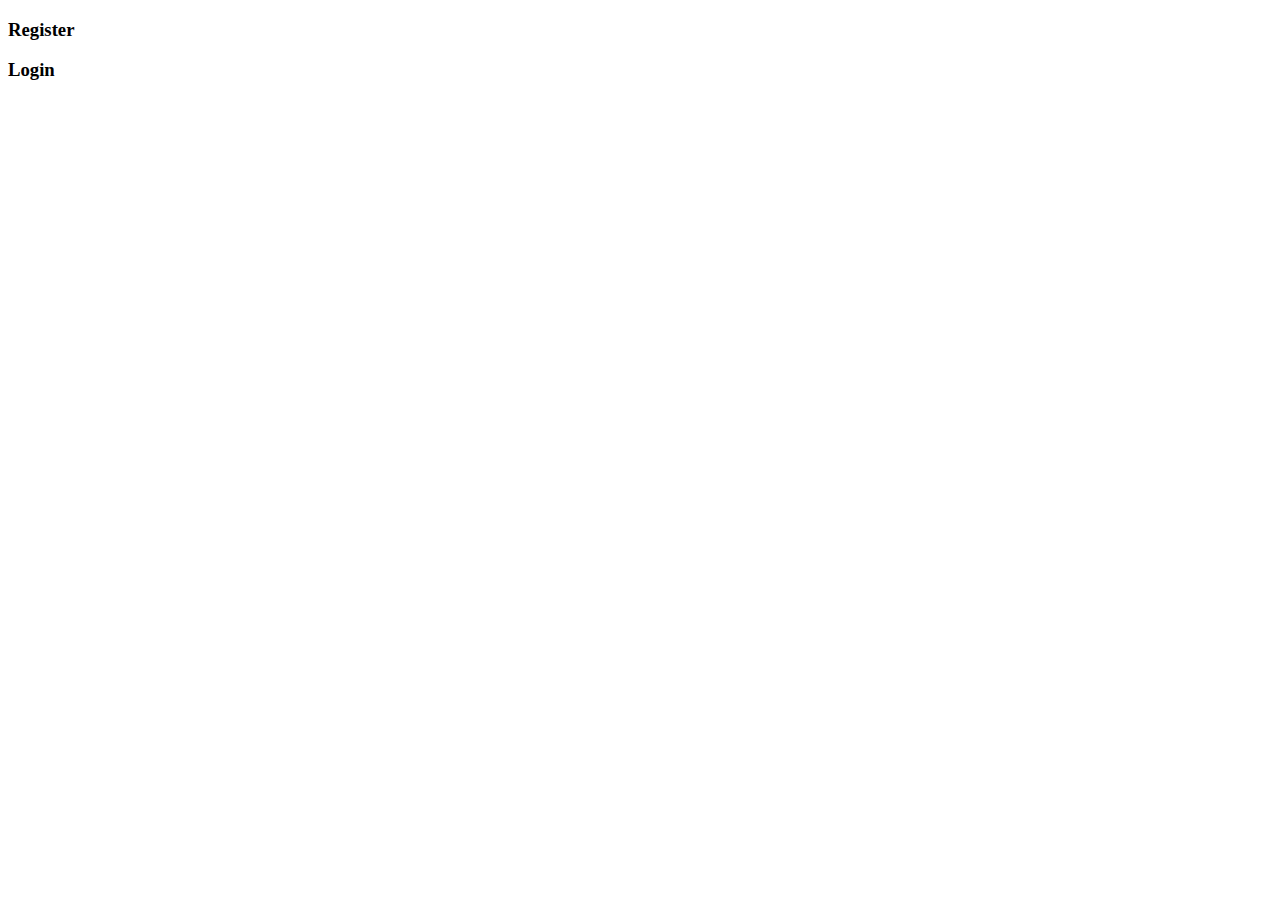
==== src/main/resources/templates/index.html @ cdad64e8 "Registration System" ====
<!DOCTYPE html>
<html xmlns:th="http://www.thymeleaf.org">
<head>
    <meta charset="ISO-8859-1">
</head>
<body>
<div>
    <h3><a th:href="@{/register}">Register</a></h3>
    <h3><a th:href="@{/login}">Login</a></h3>
</div>

</body>
</html>
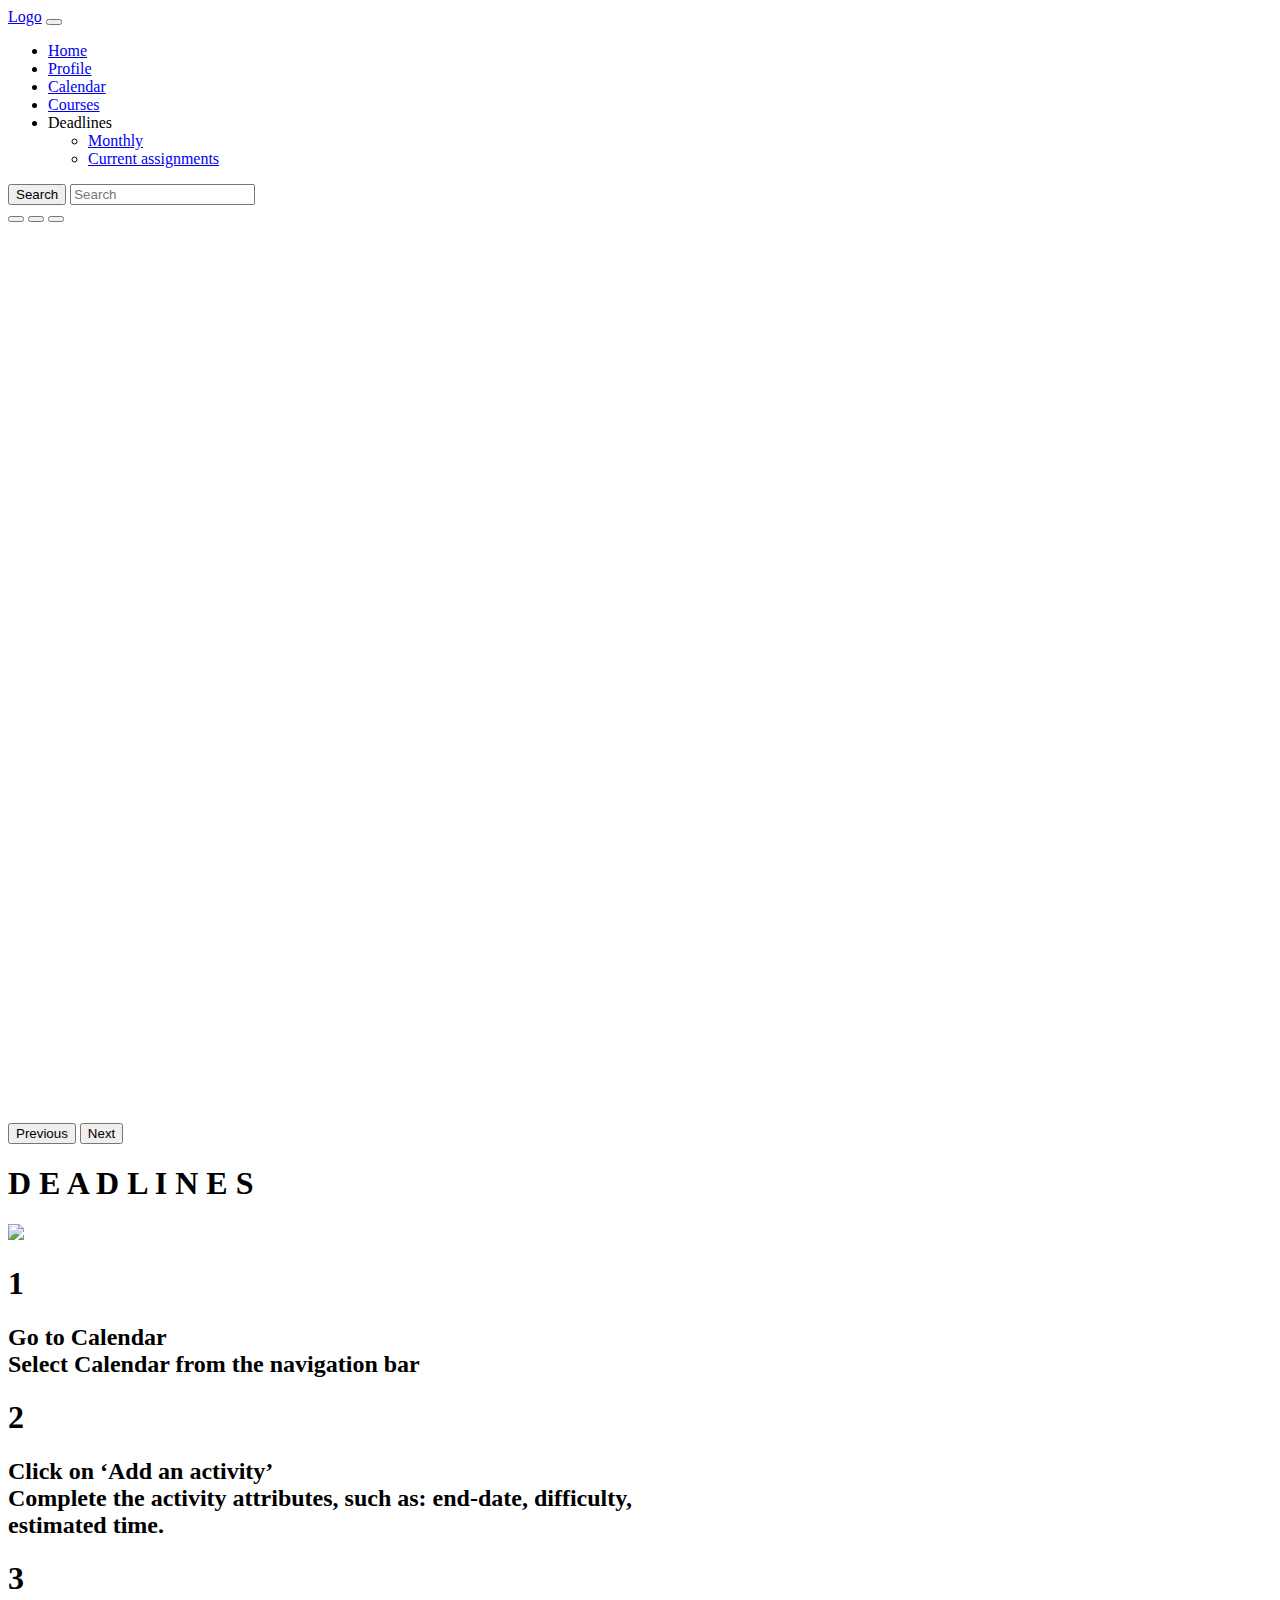
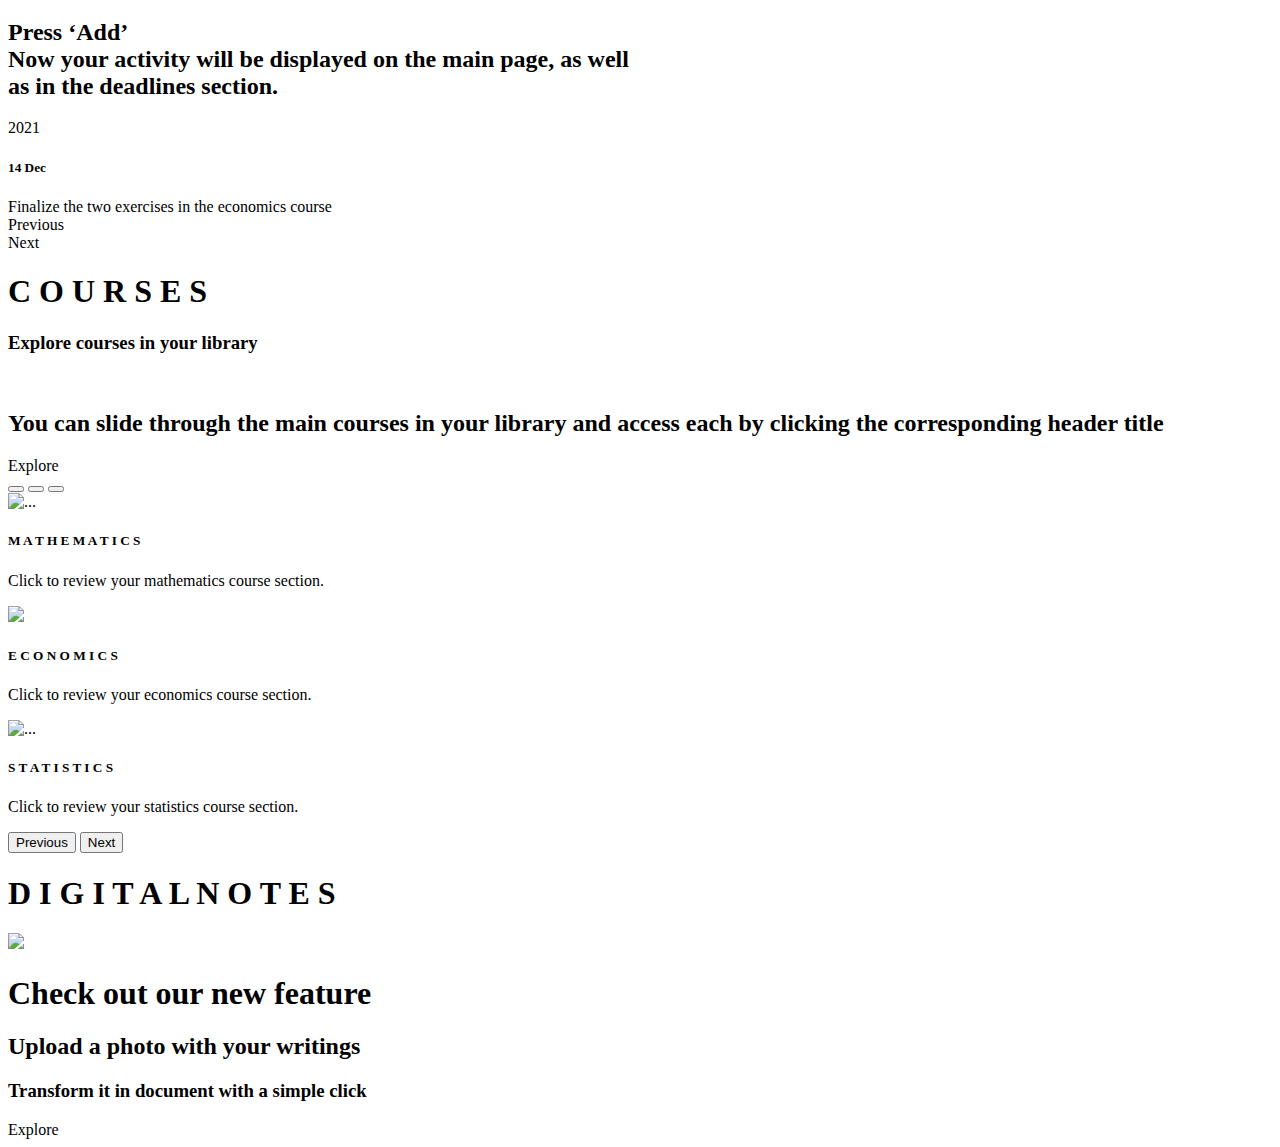
==== commit a5d409fe: "Home page done 80%" ====
--- a/src/main/resources/templates/index.html
+++ b/src/main/resources/templates/index.html
@@ -1,13 +1,245 @@
 <!DOCTYPE html>
-<html xmlns:th="http://www.thymeleaf.org">
+<html lang="en">
+
 <head>
-    <meta charset="ISO-8859-1">
+    <meta charset="UTF-8">
+    <meta http-equiv="X-UA-Compatible" content="IE=edge">
+    <meta name="viewport" content="width=device-width, initial-scale=1.0">
+    <script src="https://code.jquery.com/jquery-3.6.0.js"
+            integrity="sha256-H+K7U5CnXl1h5ywQfKtSj8PCmoN9aaq30gDh27Xc0jk=" crossorigin="anonymous"></script>
+    <link href="https://cdn.jsdelivr.net/npm/bootstrap@5.1.3/dist/css/bootstrap.min.css" rel="stylesheet"
+          integrity="sha384-1BmE4kWBq78iYhFldvKuhfTAU6auU8tT94WrHftjDbrCEXSU1oBoqyl2QvZ6jIW3" crossorigin="anonymous">
+    <script src="https://cdn.jsdelivr.net/npm/bootstrap@5.1.3/dist/js/bootstrap.bundle.min.js"
+            integrity="sha384-ka7Sk0Gln4gmtz2MlQnikT1wXgYsOg+OMhuP+IlRH9sENBO0LRn5q+8nbTov4+1p"
+            crossorigin="anonymous"></script>
+    <link rel="stylesheet" href="style/style-home.css">
+<!--    <script src="/scripts/carousel.js"></script>-->
+    <title>Home</title>
 </head>
+
 <body>
-<div>
-    <h3><a th:href="@{/register}">Register</a></h3>
-    <h3><a th:href="@{/login}">Login</a></h3>
+
+<nav class="navbar navbar-expand-lg navbar-light bg-light">
+    <div class="container-fluid">
+        <a class="navbar-brand" href="home.html">Logo</a>
+        <button class="navbar-toggler" type="button" data-bs-toggle="collapse"
+                data-bs-target="#navbarSupportedContent" aria-controls="navbarSupportedContent" aria-expanded="false"
+                aria-label="Toggle navigation">
+            <span class="navbar-toggler-icon"></span>
+        </button>
+        <div class="collapse navbar-collapse" id="navbarSupportedContent">
+            <ul class="navbar-nav me-auto mb-2 mb-lg-0">
+                <li class="nav-item">
+                    <a class="nav-link active" aria-current="page" href="#">Home</a>
+                </li>
+                <li class="nav-item">
+                    <a class="nav-link" href="/html/profile.html">Profile</a>
+                </li>
+                <li class="nav-item">
+                    <a class="nav-link" href="/html/calendar.html">Calendar</a>
+                </li>
+                <li class="nav-item">
+                    <a class="nav-link" href="/html/courses.html">Courses</a>
+                </li>
+                <li class="nav-item dropdown">
+                    <a class="nav-link dropdown-toggle" id="navbarDropdown" role="button" data-bs-toggle="dropdown"
+                       aria-expanded="false">
+                        Deadlines
+                    </a>
+                    <ul class="dropdown-menu" aria-labelledby="navbarDropdown">
+                        <li><a class="dropdown-item" href="#">Monthly</a></li>
+                        <li><a class="dropdown-item" href="#">Current assignments</a></li>
+                    </ul>
+                </li>
+            </ul>
+            <form class="d-flex">
+                <button class="btn btn-outline-success" type="submit">Search</button>
+                <input class="form-control me-2" type="search" placeholder="Search" aria-label="Search">
+            </form>
+        </div>
+    </div>
+</nav>
+
+<div class="main-container">
+    <div id="carouselExampleFadee" class="carousel slide carousel-fade" data-ride="carousel">
+        <div class="carousel-indicators">
+            <button type="button" data-bs-target="#carouselExampleFadee" data-bs-slide-to="0"
+                    class="active line-btn" aria-current="true" aria-label="Slide 1"></button>
+            <button class="line-btn" type="button" data-bs-target="#carouselExampleFadee" data-bs-slide-to="1"
+                    aria-label="Slide 2"></button>
+            <button class="line-btn" type="button" data-bs-target="#carouselExampleFadee" data-bs-slide-to="2"
+                    aria-label="Slide 3"></button>
+        </div>
+        <div class="carousel-inner" role="listbox">
+            <div class="carousel-item active" style="height: 300px;">
+                <video class="video-fluid" autoplay loop muted src="images/study-laptop_Trim.mp4"
+                       type="video/mp4"></video>
+            </div>
+            <div class="carousel-item" style="height: 300px;">
+                <video class="video-fluid" autoplay loop muted src="images/study-write_Trim.mp4"></video>
+            </div>
+            <div class="carousel-item" style="height: 300px;">
+                <video class="video-fluid" autoplay loop muted src="images/girl-laptop_Trim.mp4"></video>
+            </div>
+
+        </div>
+        <button id="arrow-prev" class="carousel-control-prev" type="button" data-bs-target="#carouselExampleFadee"
+                data-bs-slide="prev">
+            <span class="carousel-control-prev-icon" aria-hidden="true"></span>
+            <span class="visually-hidden">Previous</span>
+        </button>
+        <button id="arrow-next" class="carousel-control-next" type="button" data-bs-target="#carouselExampleFadee"
+                data-bs-slide="next">
+            <span class="carousel-control-next-icon" aria-hidden="true"></span>
+            <span class="visually-hidden">Next</span>
+        </button>
+    </div>
+
+    <div class="deadlines row">
+        <div class="title-deadlines col-xs-12" >
+            <h1 id="deadlines-title">D E A D L I N E S</h1>
+            <div class="title-underline"></div>
+        </div>
+
+        <div class="tutorial-deadlines col-xs-12 col-sm-12 col-md-8">
+            <img src="images/project_img_endava.jpg" class="img-deadlines" style="width: 400px;">
+            <div class="step" id="step1">
+                <h1>1</h1>
+                <h2>Go to Calendar <br>
+                    <span>Select Calendar from the navigation bar</span></h2>
+            </div>
+            <div class="step" id="step2">
+                <h1>2</h1>
+                <h2>Click on ‘Add an activity’ <br>
+                    <span>Complete the activity attributes, such
+                        as: end-date, difficulty, <br> estimated time.</span></h2>
+            </div>
+            <div class="step" id="step3">
+                <h1>3</h1>
+                <h2>Press ‘Add’ <br>
+                    <span>Now your activity will be displayed on the
+                        main page, as well <br> as in the deadlines
+                        section.</span></h2>
+            </div>
+        </div>
+
+        <div class="calendar-side col-xs-12 col-sm-12 col-md-4">
+            <div class="card text-dark bg-light mb-3">
+                <div class="card-header year">2021</div>
+                <div class="card-body">
+                    <h5 class="card-title deadline-date">14 Dec</h5>
+                    <div class="deadline-message">Finalize the two exercises in the economics course</div>
+                </div>
+            </div>
+            <div class="calendar-buttons">
+                <div class="btn-calendar">Previous</div>
+                <div class="btn-calendar">Next</div>
+            </div>
+
+        </div>
+
+    </div>
+    <div id="separator-one"></div>
+
+
+    <div class="courses row">
+
+        <div class="title-courses col-xs-12">
+            <h1 class="courses-title">C O U R S E S</h1>
+            <div class="title-underline"></div>
+        </div>
+
+        <div class="course-description col-xs-12 col-md-4">
+            <h3 class="course-tutorial">Explore courses in your library
+            </h3> <br>
+            <h2 class="tutorial-courses"> You can slide through the main courses in your
+                library and access each by clicking the corresponding header
+                title
+            </h2>
+            <div class="btn-explore-courses">Explore</div>
+        </div>
+
+        <div class="course-overview  col-xs-12 col-md-8">
+
+            <div id="carouselExampleFade" class="carousel slide carousel-fade" data-bs-ride="carousel">
+                <div class="carousel-indicators">
+                    <button type="button" data-bs-target="#carouselExampleFade" data-bs-slide-to="0" class="active" aria-current="true" aria-label="Slide 1"></button>
+                    <button type="button" data-bs-target="#carouselExampleFade" data-bs-slide-to="1" aria-label="Slide 2"></button>
+                    <button type="button" data-bs-target="#carouselExampleFade" data-bs-slide-to="2" aria-label="Slide 3"></button>
+                </div>
+                <div class="carousel-inner">
+                    <div class="carousel-item active">
+                        <img src="images/writing_hand.jpg" class="d-block w-100" alt="...">
+                        <div class="carousel-caption">
+                            <h5>M A T H E M A T I C S</h5>
+                            <p>Click to review your mathematics course section.</p>
+                        </div>
+                    </div>
+                    <div class="carousel-item economics">
+                        <img src="images/economy_writes.jpg" class="d-block w-100">
+                        <div class="carousel-caption">
+                            <h5>E C O N O M I C S</h5>
+                            <p>Click to review your economics course section.</p>
+                        </div>
+                    </div>
+                    <div class="carousel-item statistics">
+                        <img src="images/calculations_stat.jpg" class="d-block w-100" alt="...">
+                        <div class="carousel-caption">
+                            <h5>S T A T I S T I C S</h5>
+                            <p>Click to review your statistics course section.</p>
+                        </div>
+                    </div>
+                </div>
+                <button class="carousel-control-prev" type="button" data-bs-target="#carouselExampleFade" data-slide="prev" onclick="$('#carouselExampleFade').carousel('prev')">
+                    <span class="carousel-control-prev-icon" aria-hidden="true"></span>
+                    <span class="visually-hidden">Previous</span>
+                </button>
+                <button class="carousel-control-next" type="button" data-bs-target="#carouselExampleFade" data-slide="next" onclick="$('#carouselExampleFade').carousel('next')">
+                    <span class="carousel-control-next-icon" aria-hidden="true"></span>
+                    <span class="visually-hidden">Next</span>
+                </button>
+            </div>
+        </div>
+
+    </div>
+
+    <div class="digital-notes row">
+        <div class="title-diginotes col-xs-12">
+            <h1>D I G I T A L N O T E S</h1>
+            <div class="title-underline"></div>
+        </div>
+
+        <div class="img-wrapper  col-xs-12">
+            <img src="images/digital_notes_endava.jpg" class="img-digital-notes">
+        </div>
+
+        <div class="new-feature-desc col-xs-12">
+            <h1>Check out our new feature</h1>
+            <h2>Upload a photo with your writings</h2>
+            <h3>Transform it in document with a simple click</h3>
+            <div class="btn-explore-feature col-xs-12">Explore</div>
+        </div>
+
+
+    </div>
+
+    <div id="separator-two"></div>
+
+    <div class="bottom-section row">
+        <div class="left-bottom col-xs-12 col-md-7">
+
+        </div>
+        <div class="right-bottom col-xs-12 col-md-5">
+
+        </div>
+    </div>
+
+
+
+
+
 </div>
 
 </body>
-</html>+
+</html>
